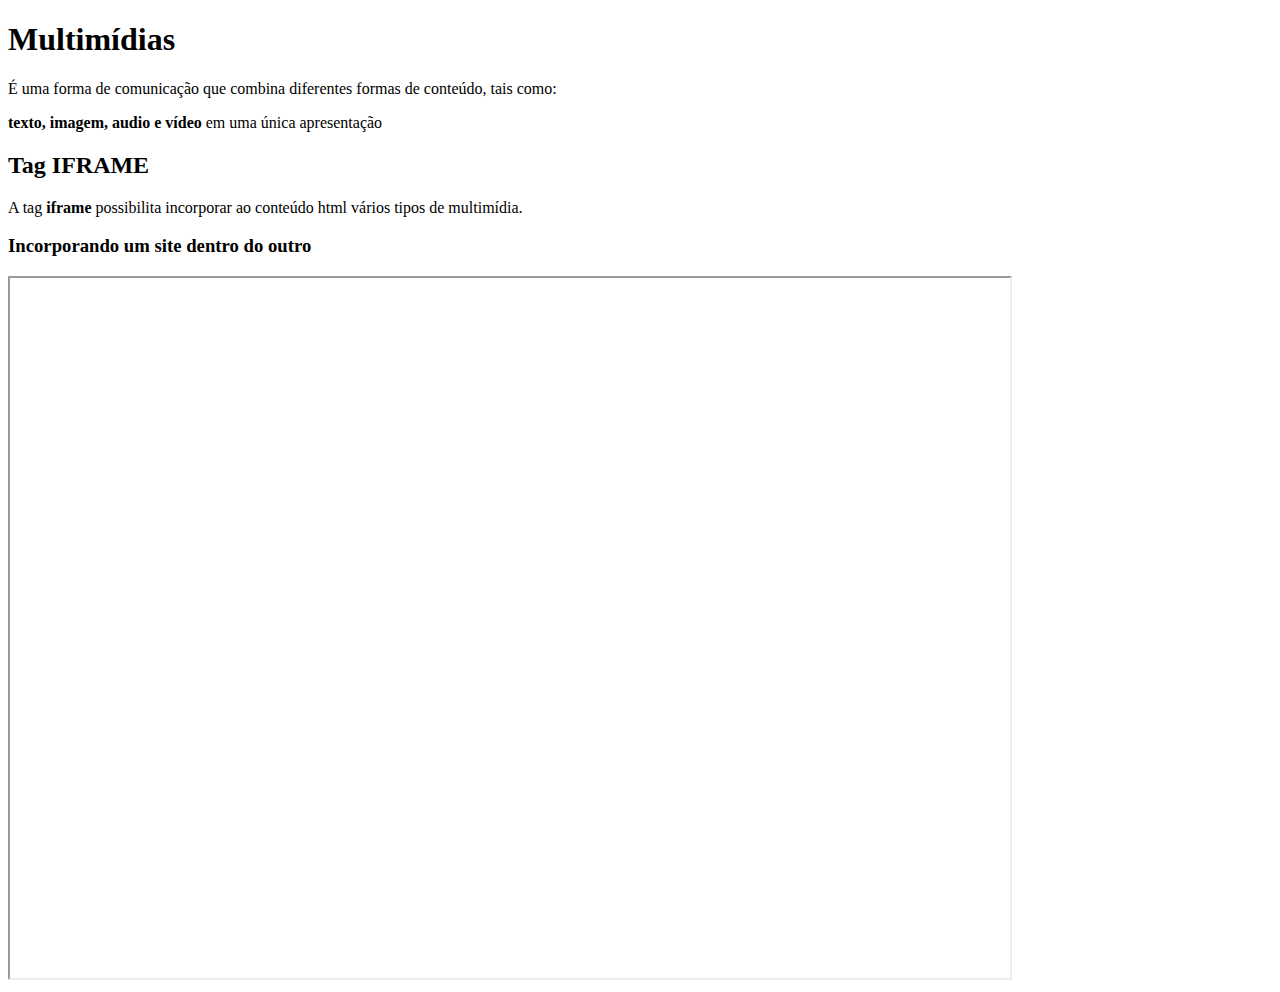
==== RDE09.html @ 94e3cc2a "comit 1" ====
<!DOCTYPE html>
<html lang="en">
<head>
    <meta charset="UTF-8">
    <meta http-equiv="X-UA-Compatible" content="IE=edge">
    <meta name="viewport" content="width=device-width, initial-scale=1.0">
    <title>Multimídias</title>
   
</head>
<body>
    <h1>Multimídias</h1>
    <p>É uma forma de comunicação que combina diferentes formas de conteúdo, tais como:</p>
    <p><strong>texto, imagem, audio e vídeo</strong> em uma única apresentação</p>
    <h2>Tag IFRAME</h2>
    <P> A tag <b>iframe</b> possibilita incorporar ao conteúdo html vários tipos de multimídia.</P>
    <h3>Incorporando um site dentro do outro</h3>
    <iframe src="http://irati.ifpr.edu.br" width="1000" height="700"></iframe>
</body>
</html>
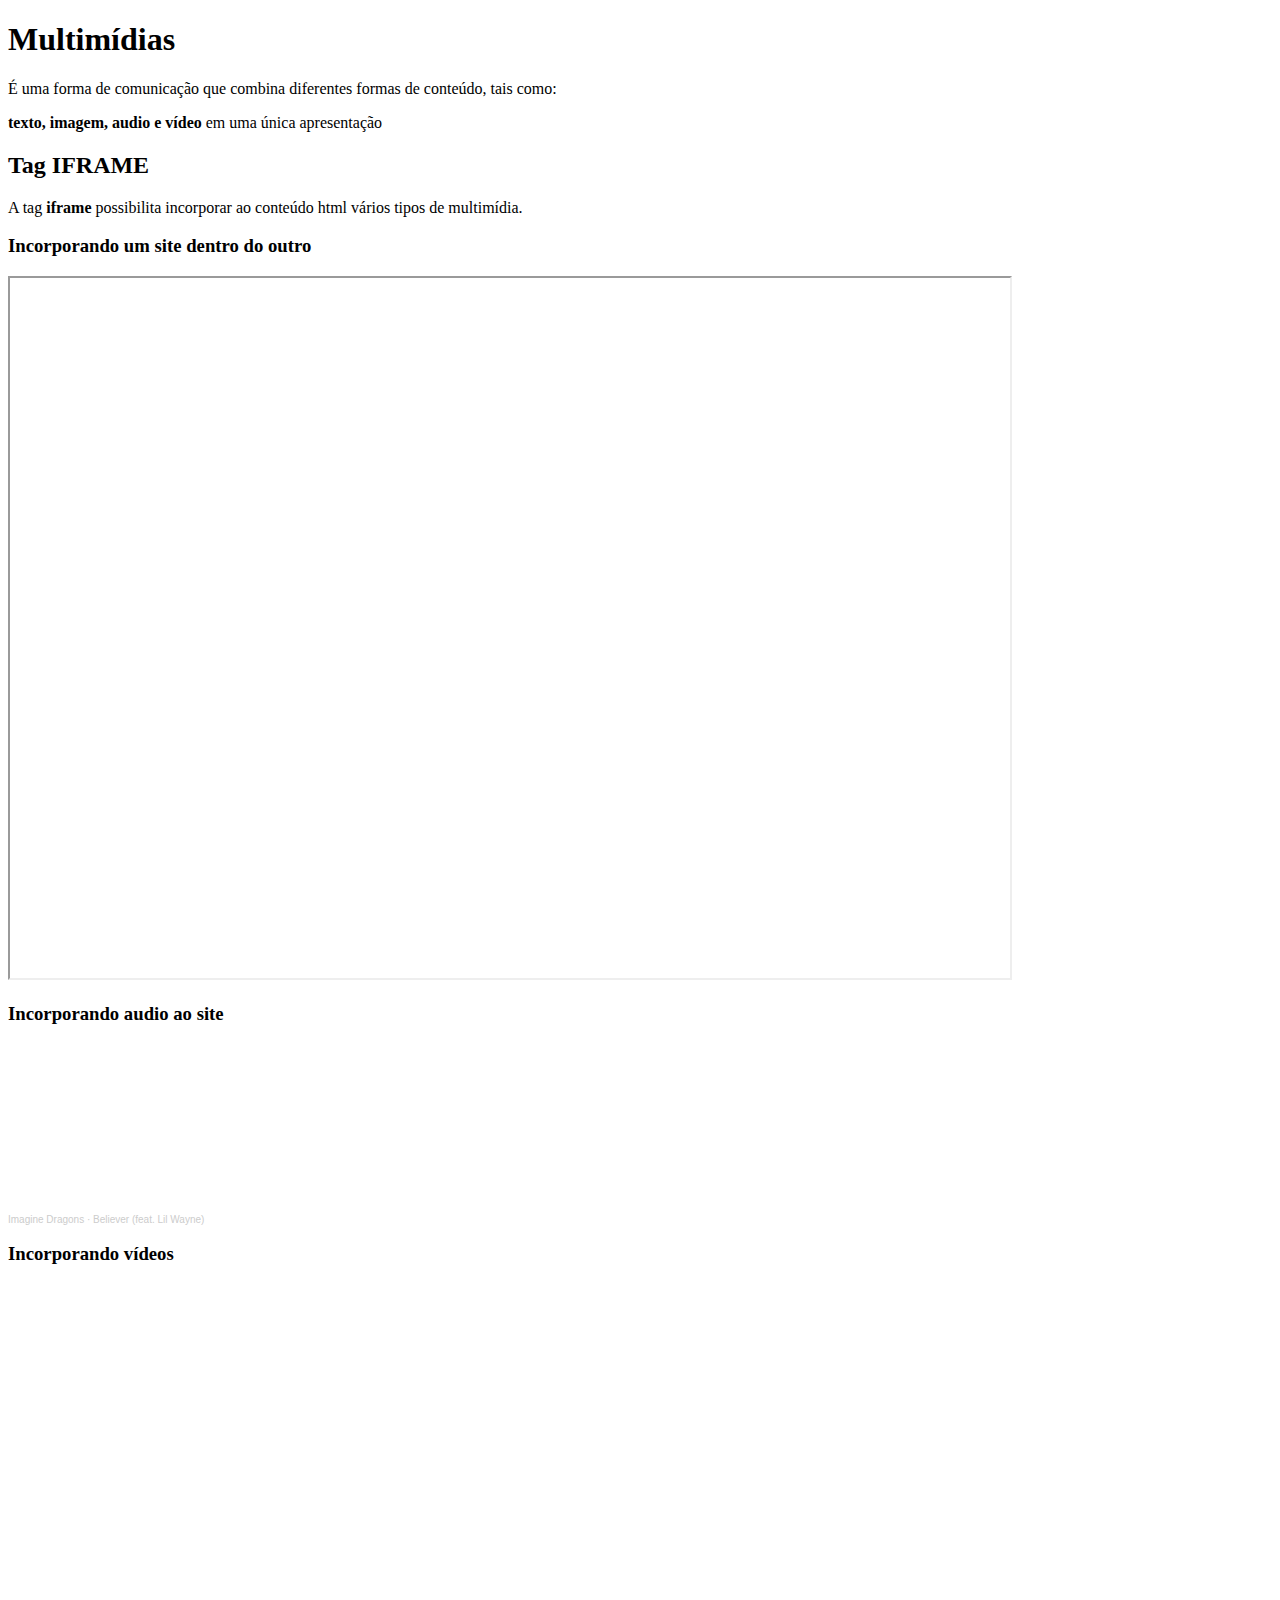
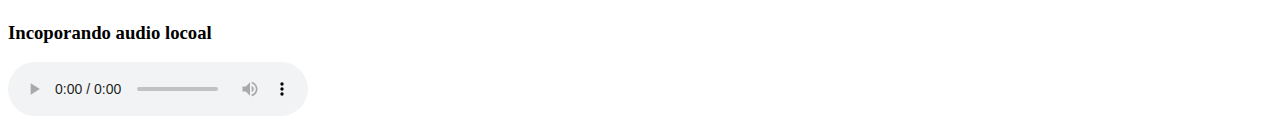
==== commit eb549dad: "update 2" ====
--- a/RDE09.html
+++ b/RDE09.html
@@ -15,5 +15,15 @@
     <P> A tag <b>iframe</b> possibilita incorporar ao conteúdo html vários tipos de multimídia.</P>
     <h3>Incorporando um site dentro do outro</h3>
     <iframe src="http://irati.ifpr.edu.br" width="1000" height="700"></iframe>
+    <h3>Incorporando audio ao site</h3>
+    <iframe width="100%" height="166" scrolling="no" frameborder="no" allow="autoplay" src="https://w.soundcloud.com/player/?url=https%3A//api.soundcloud.com/tracks/555584253&color=%23121414&auto_play=false&hide_related=false&show_comments=true&show_user=true&show_reposts=false&show_teaser=true"></iframe><div style="font-size: 10px; color: #cccccc;line-break: anywhere;word-break: normal;overflow: hidden;white-space: nowrap;text-overflow: ellipsis; font-family: Interstate,Lucida Grande,Lucida Sans Unicode,Lucida Sans,Garuda,Verdana,Tahoma,sans-serif;font-weight: 100;"><a href="https://soundcloud.com/imaginedragons" title="Imagine Dragons" target="_blank" style="color: #cccccc; text-decoration: none;">Imagine Dragons</a> · <a href="https://soundcloud.com/imaginedragons/believer-feat-lil-wayne" title="Believer (feat. Lil Wayne)" target="_blank" style="color: #cccccc; text-decoration: none;">Believer (feat. Lil Wayne)</a></div>
+
+    <h3>Incorporando vídeos</h3>
+    <iframe width="560" height="315" src="https://www.youtube.com/embed/4aeDlZOD-B0" title="YouTube video player" frameborder="0" allow="accelerometer; autoplay; clipboard-write; encrypted-media; gyroscope; picture-in-picture" allowfullscreen></iframe>
+
+    <h3>Incoporando audio locoal</h3>
+    <audio preload="metadata" controls>
+        <source src=" " type="audio/mp3">
+    </audio>
 </body>
 </html>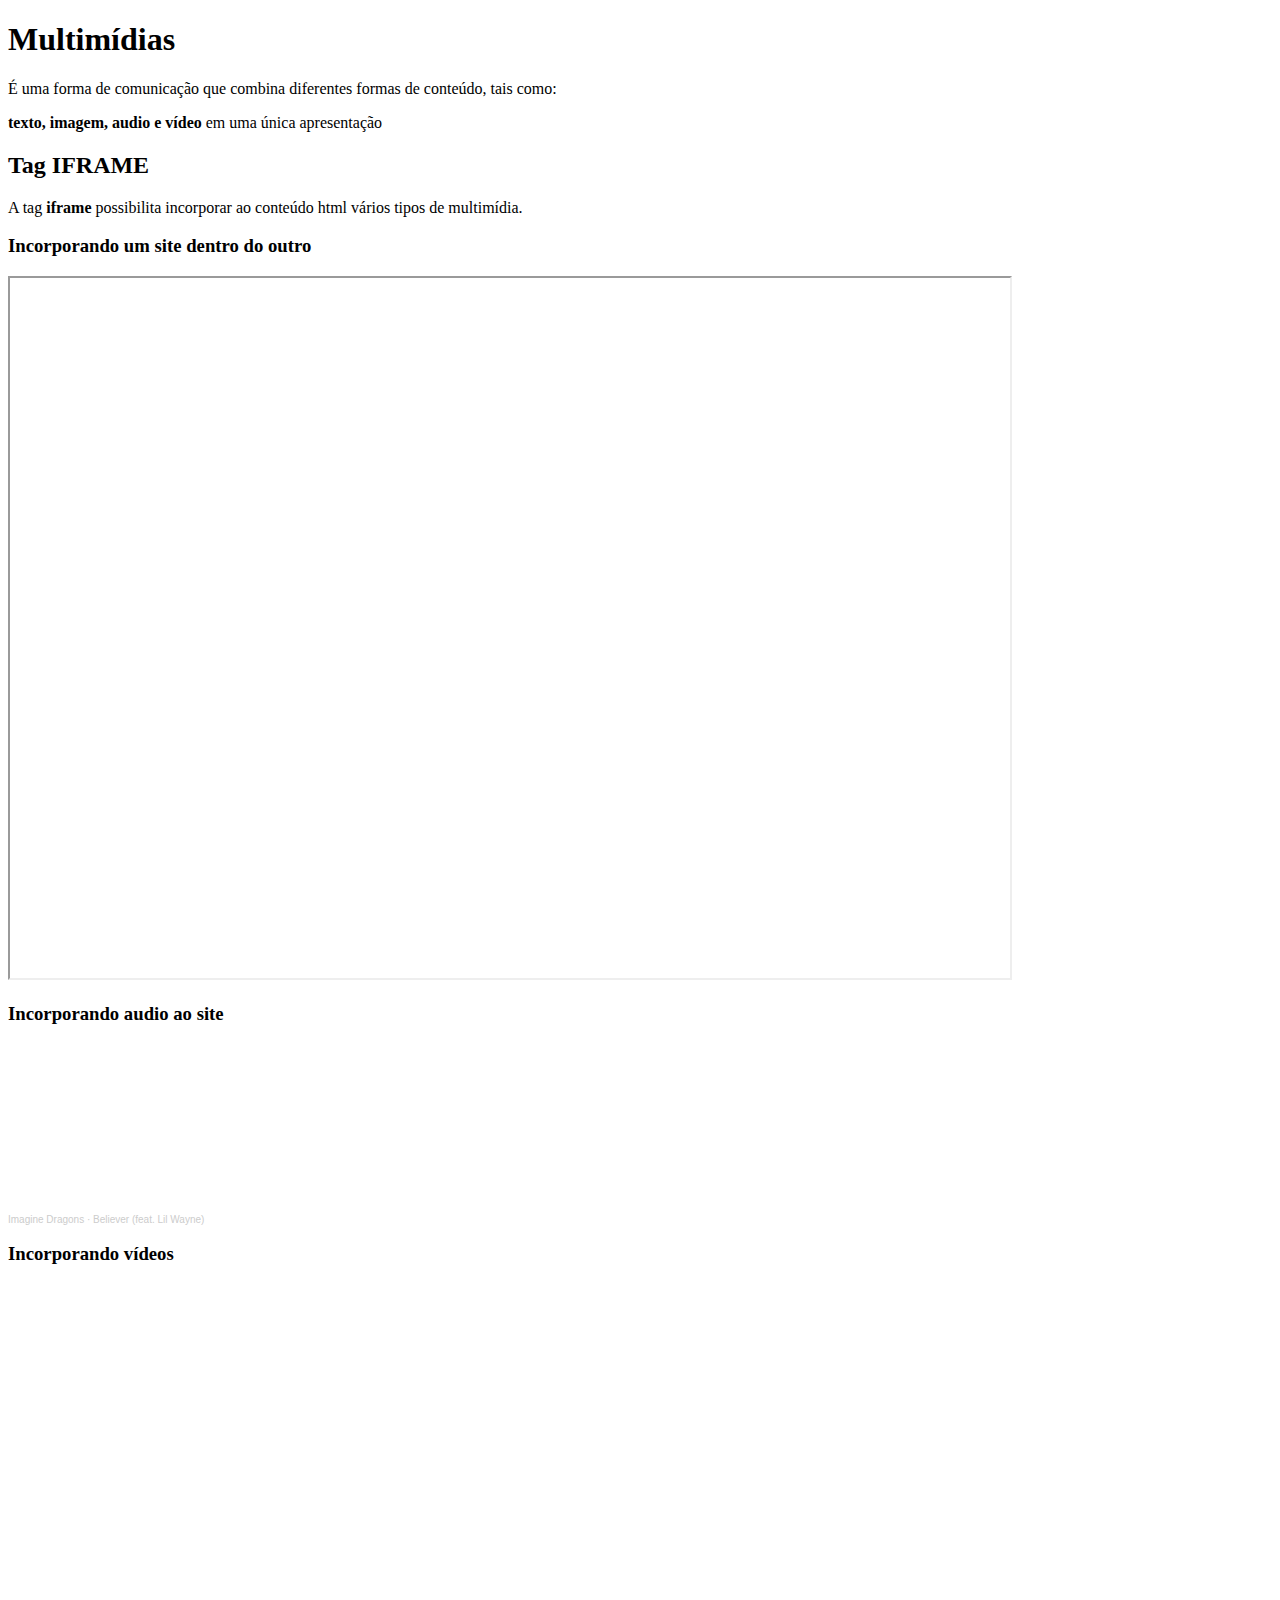
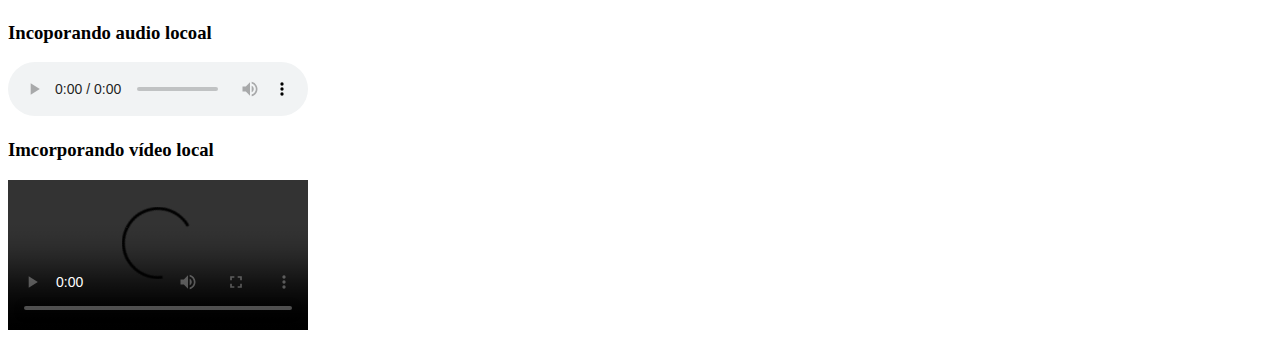
==== commit fbc62d32: "update 3" ====
--- a/RDE09.html
+++ b/RDE09.html
@@ -25,5 +25,11 @@
     <audio preload="metadata" controls>
         <source src=" " type="audio/mp3">
     </audio>
+    <!--Caso o primeiro arquivo de audio não funcione, é necessário realizar outro source com mesmo audio, mas com formato diferente. Dessa forma ele irá executar o próximo arquivo-->
+    <h3>Imcorporando vídeo local</h3>
+    <video poster="" controls> <!--inserir capa do vídeo-->
+        <source src=" " > <!--inserir arquivo de vídeo-->
+        <!--O mesmo caso do audio serve para o vídeo quando arquivo falha-->
+    </video>
 </body>
 </html>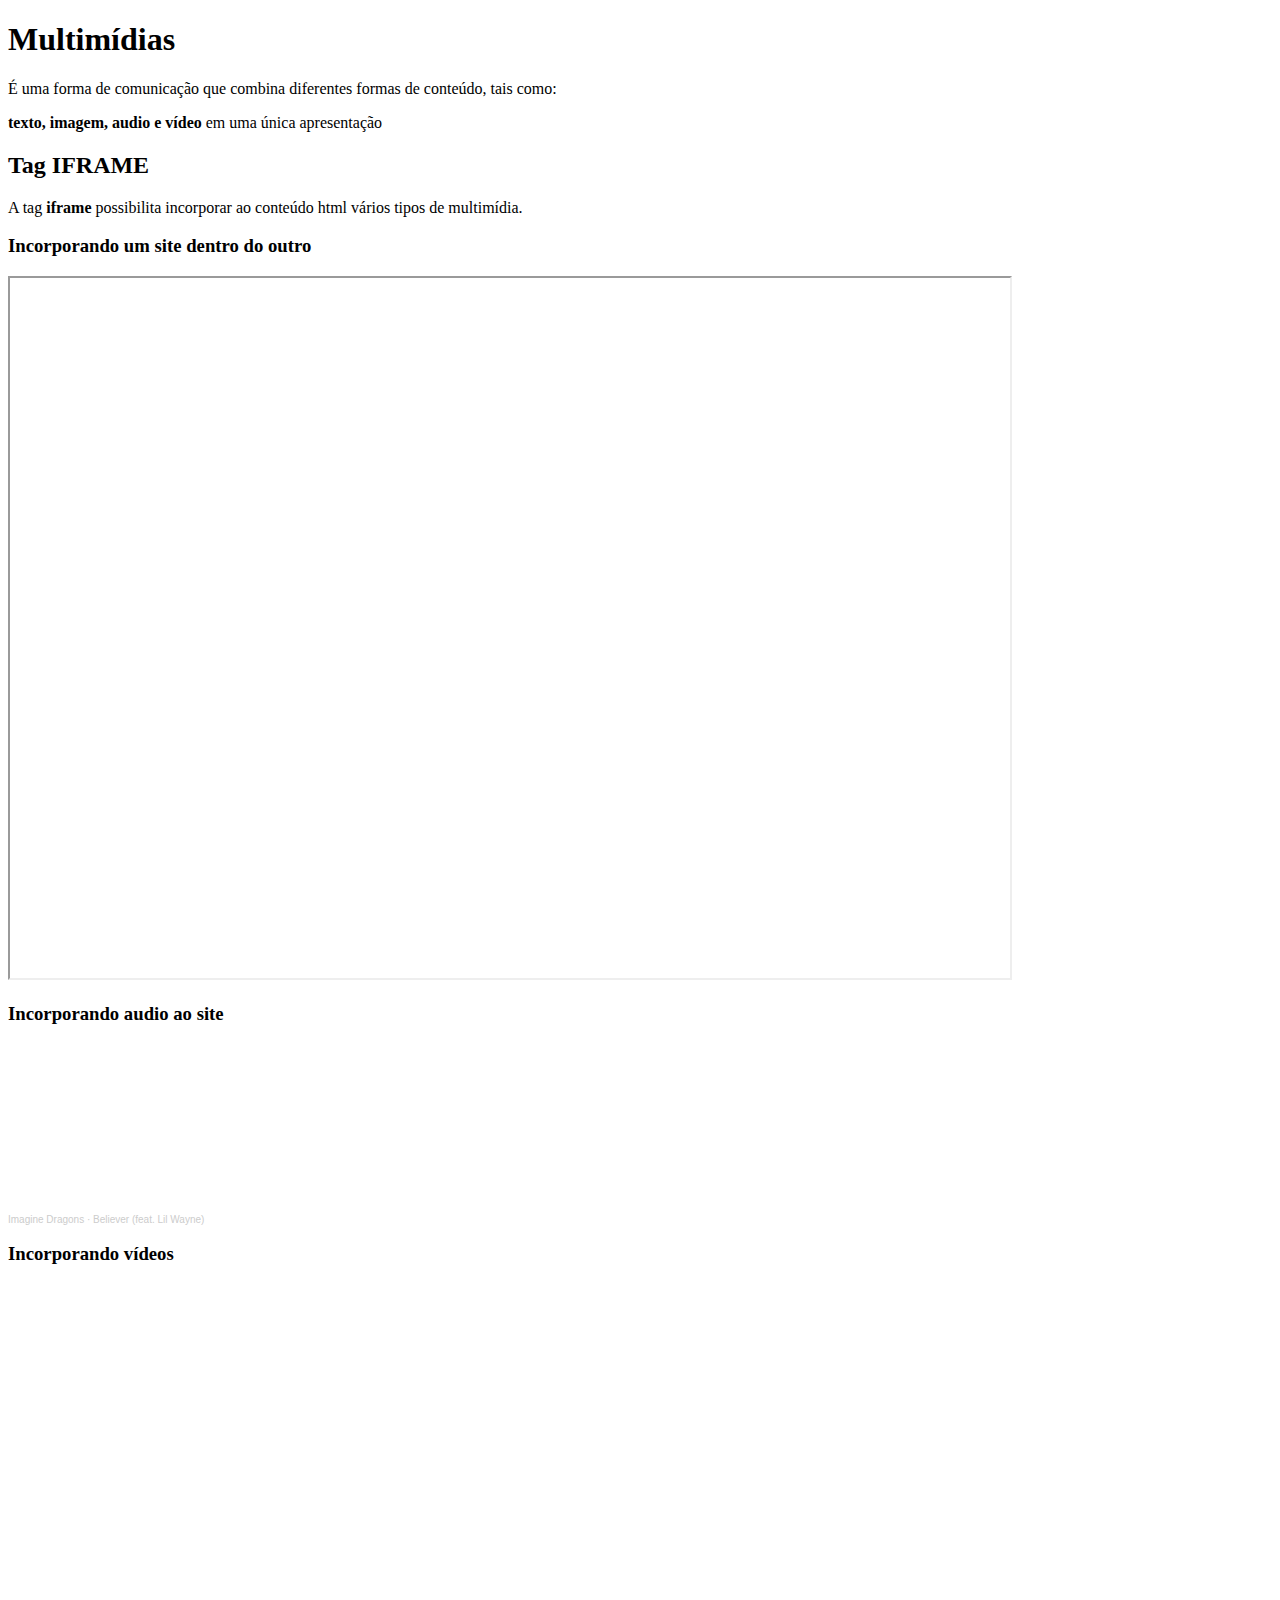
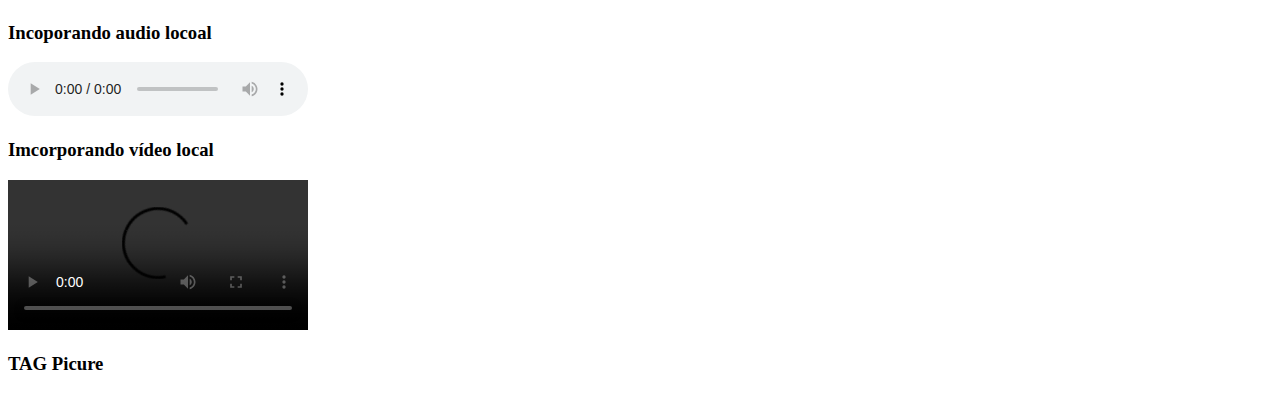
==== commit f336d090: "update 4" ====
--- a/RDE09.html
+++ b/RDE09.html
@@ -31,5 +31,11 @@
         <source src=" " > <!--inserir arquivo de vídeo-->
         <!--O mesmo caso do audio serve para o vídeo quando arquivo falha-->
     </video>
+    <h3>TAG Picure</h3>
+    <picture>
+        <source media="(max-width:50px)" srcset="" > <!--scrset= caminho da imagem-->
+        <img src="" alt=""> <!--adiciona a imagem do modo normal-->
+
+    </picture>
 </body>
 </html>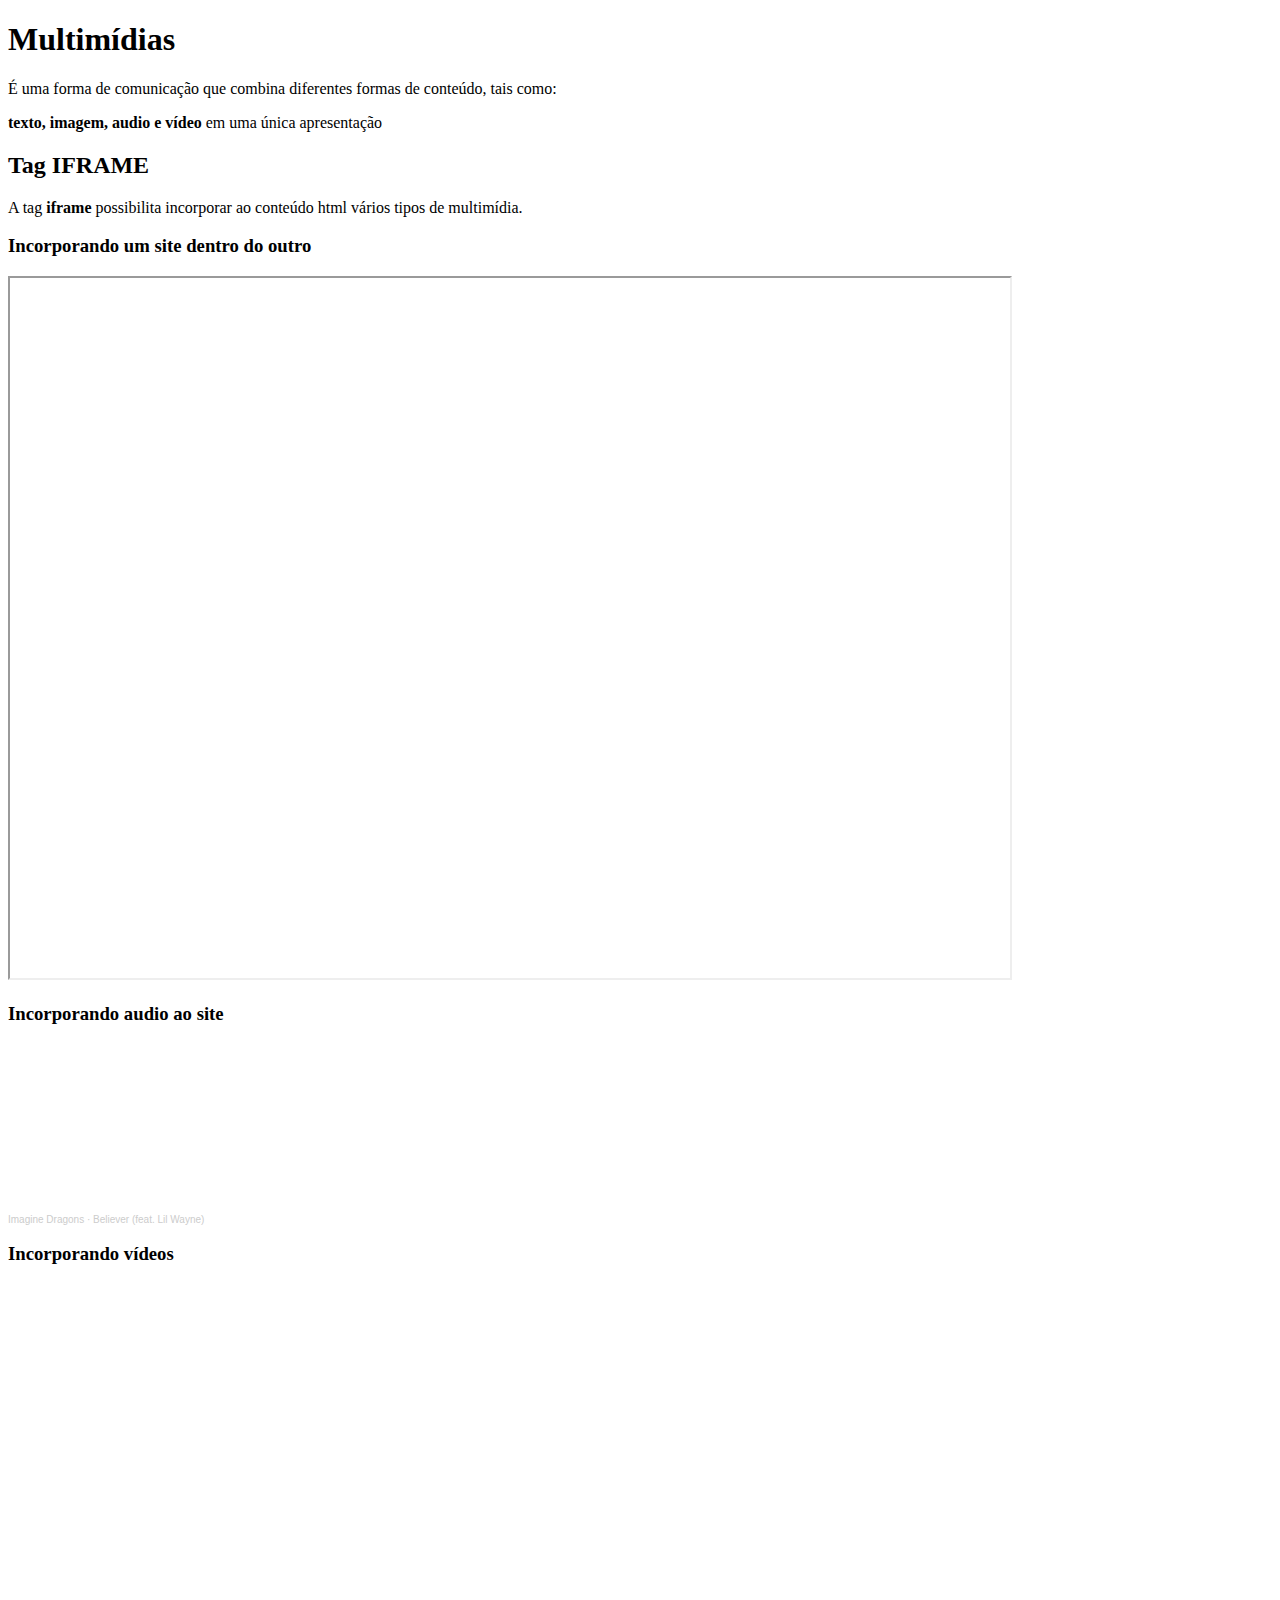
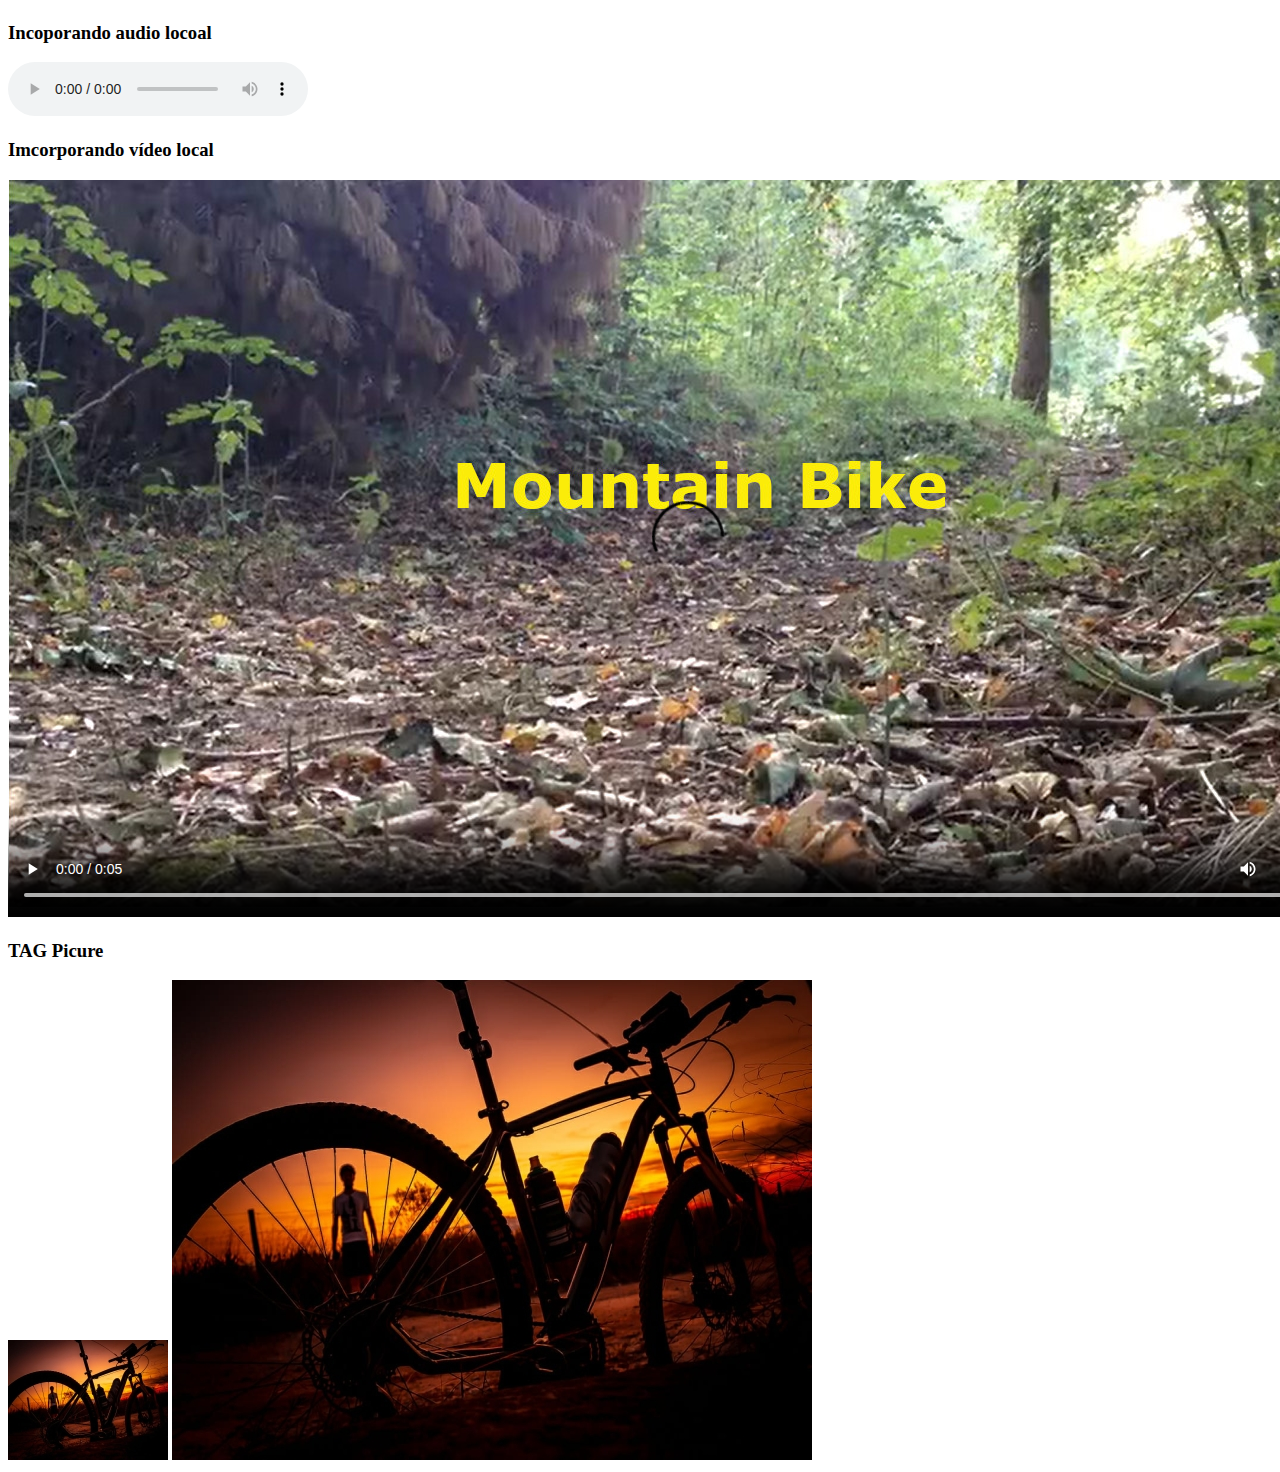
==== commit 87d0cd34: "update note pessoal 1" ====
--- a/RDE09.html
+++ b/RDE09.html
@@ -19,22 +19,27 @@
     <iframe width="100%" height="166" scrolling="no" frameborder="no" allow="autoplay" src="https://w.soundcloud.com/player/?url=https%3A//api.soundcloud.com/tracks/555584253&color=%23121414&auto_play=false&hide_related=false&show_comments=true&show_user=true&show_reposts=false&show_teaser=true"></iframe><div style="font-size: 10px; color: #cccccc;line-break: anywhere;word-break: normal;overflow: hidden;white-space: nowrap;text-overflow: ellipsis; font-family: Interstate,Lucida Grande,Lucida Sans Unicode,Lucida Sans,Garuda,Verdana,Tahoma,sans-serif;font-weight: 100;"><a href="https://soundcloud.com/imaginedragons" title="Imagine Dragons" target="_blank" style="color: #cccccc; text-decoration: none;">Imagine Dragons</a> · <a href="https://soundcloud.com/imaginedragons/believer-feat-lil-wayne" title="Believer (feat. Lil Wayne)" target="_blank" style="color: #cccccc; text-decoration: none;">Believer (feat. Lil Wayne)</a></div>
 
     <h3>Incorporando vídeos</h3>
-    <iframe width="560" height="315" src="https://www.youtube.com/embed/4aeDlZOD-B0" title="YouTube video player" frameborder="0" allow="accelerometer; autoplay; clipboard-write; encrypted-media; gyroscope; picture-in-picture" allowfullscreen></iframe>
+    <iframe width="560" height="315" src="https://www.youtube.com/embed/q5l-2R7E_48" title="YouTube video player" frameborder="0" allow="accelerometer; autoplay; clipboard-write; encrypted-media; gyroscope; picture-in-picture" allowfullscreen></iframe>
 
     <h3>Incoporando audio locoal</h3>
     <audio preload="metadata" controls>
-        <source src=" " type="audio/mp3">
+        <source src="midias/audio/Hey Sailor - Letter Box.mp3" type="audio/mp3">
     </audio>
     <!--Caso o primeiro arquivo de audio não funcione, é necessário realizar outro source com mesmo audio, mas com formato diferente. Dessa forma ele irá executar o próximo arquivo-->
     <h3>Imcorporando vídeo local</h3>
-    <video poster="" controls> <!--inserir capa do vídeo-->
-        <source src=" " > <!--inserir arquivo de vídeo-->
+    <video poster="midias/video/Bike.jpg" controls> <!--inserir capa do vídeo-->
+        <source src="midias/video/_Bike.mp4" type="video/mp4" > <!--inserir arquivo de vídeo-->
         <!--O mesmo caso do audio serve para o vídeo quando arquivo falha-->
     </video>
     <h3>TAG Picure</h3>
     <picture>
-        <source media="(max-width:50px)" srcset="" > <!--scrset= caminho da imagem-->
-        <img src="" alt=""> <!--adiciona a imagem do modo normal-->
+        <source media="(max-width:50px)" srcset="midias/img/bike_full.jpg" > <!--scrset= caminho da imagem-->
+        <img src="midias/img/bike_110.jpg" alt="imagem de bicicleta"> <!--adiciona a imagem do modo normal-->
+
+    </picture>
+    <picture>
+        <source media="(max-width:150px)" srcset="midias/img/bike_640.jpg">
+        <img src="midias/img/bike_640.jpg" alt="imagem bicicleta">
 
     </picture>
 </body>
